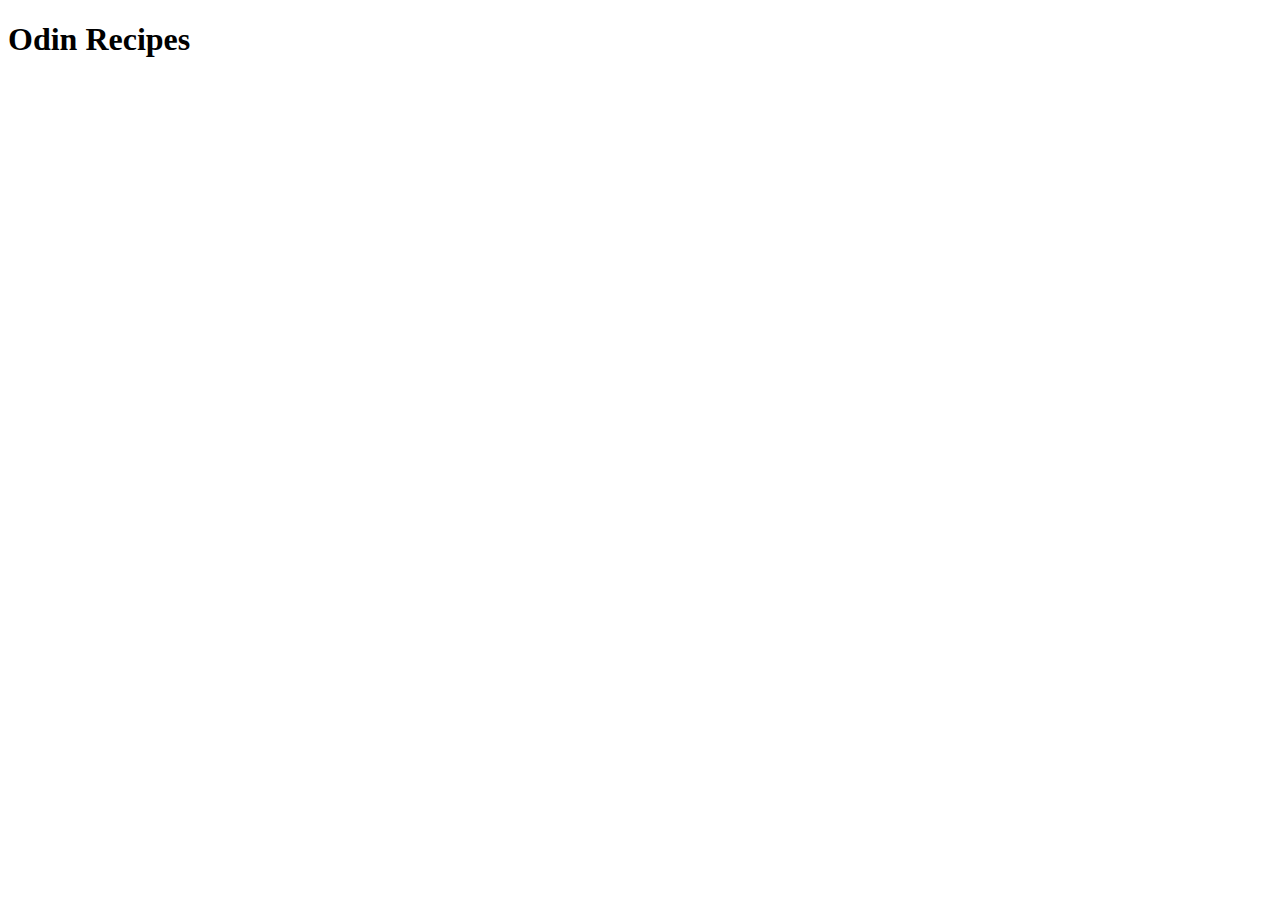
==== index.html @ e683e048 "Add h1 in index.html" ====
<!DOCTYPE html>
<html lang="en">
<head>
    <meta charset="UTF-8">
    <meta http-equiv="X-UA-Compatible" content="IE=edge">
    <meta name="viewport" content="width=device-width, initial-scale=1.0">
    <title>Odin Recipes</title>
</head>
<body>
    <h1>Odin Recipes</h1>
</body>
</html>
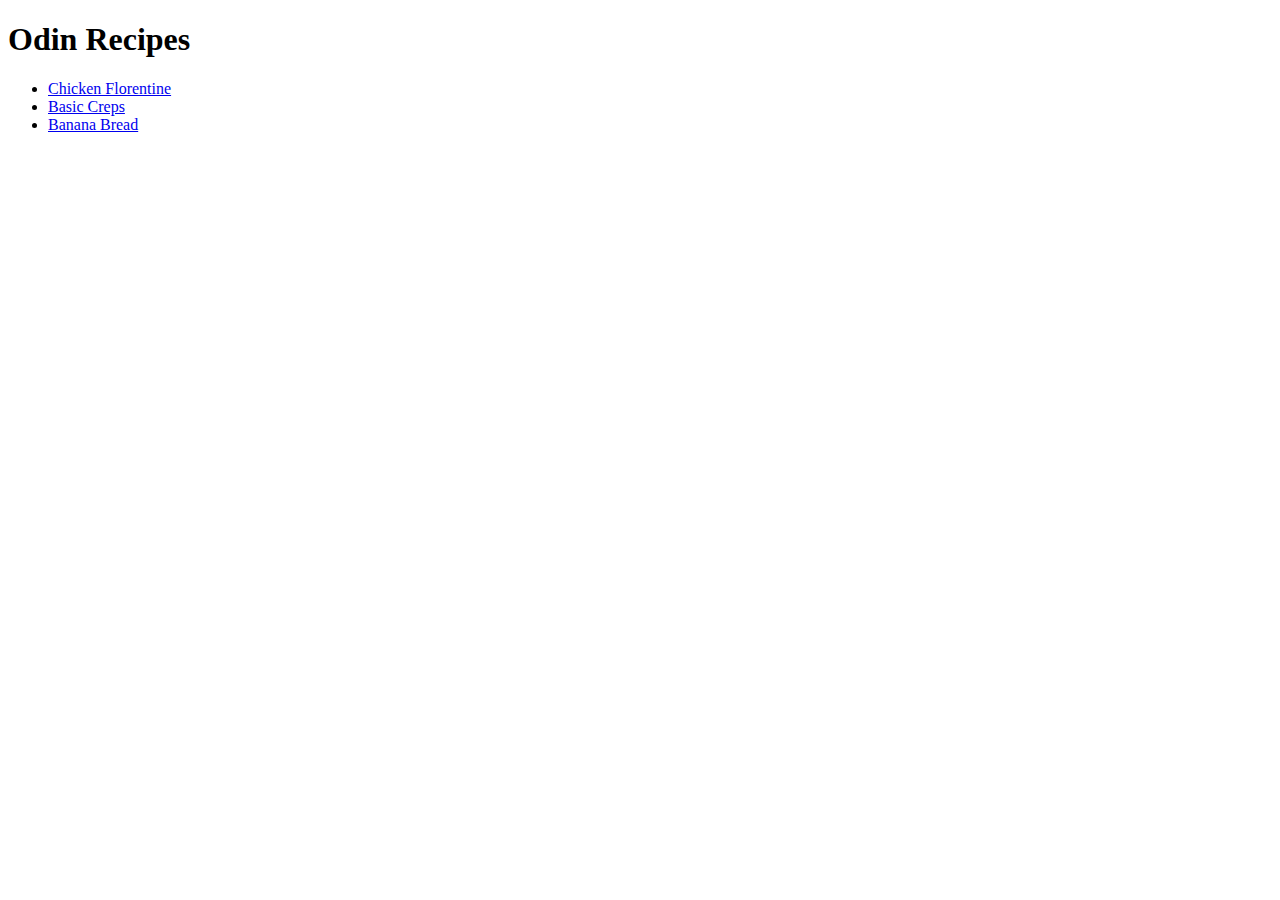
==== commit 50f3e65c: "Add links to the different recipes on index.html" ====
--- a/index.html
+++ b/index.html
@@ -8,5 +8,10 @@
 </head>
 <body>
     <h1>Odin Recipes</h1>
+    <ul>
+        <li><a href="chicken.html">Chicken Florentine</a></li>
+        <li><a href="creps.html">Basic Creps</a></li>
+        <li><a href="banana-bread.html">Banana Bread</a></li>
+    </ul>
 </body>
 </html>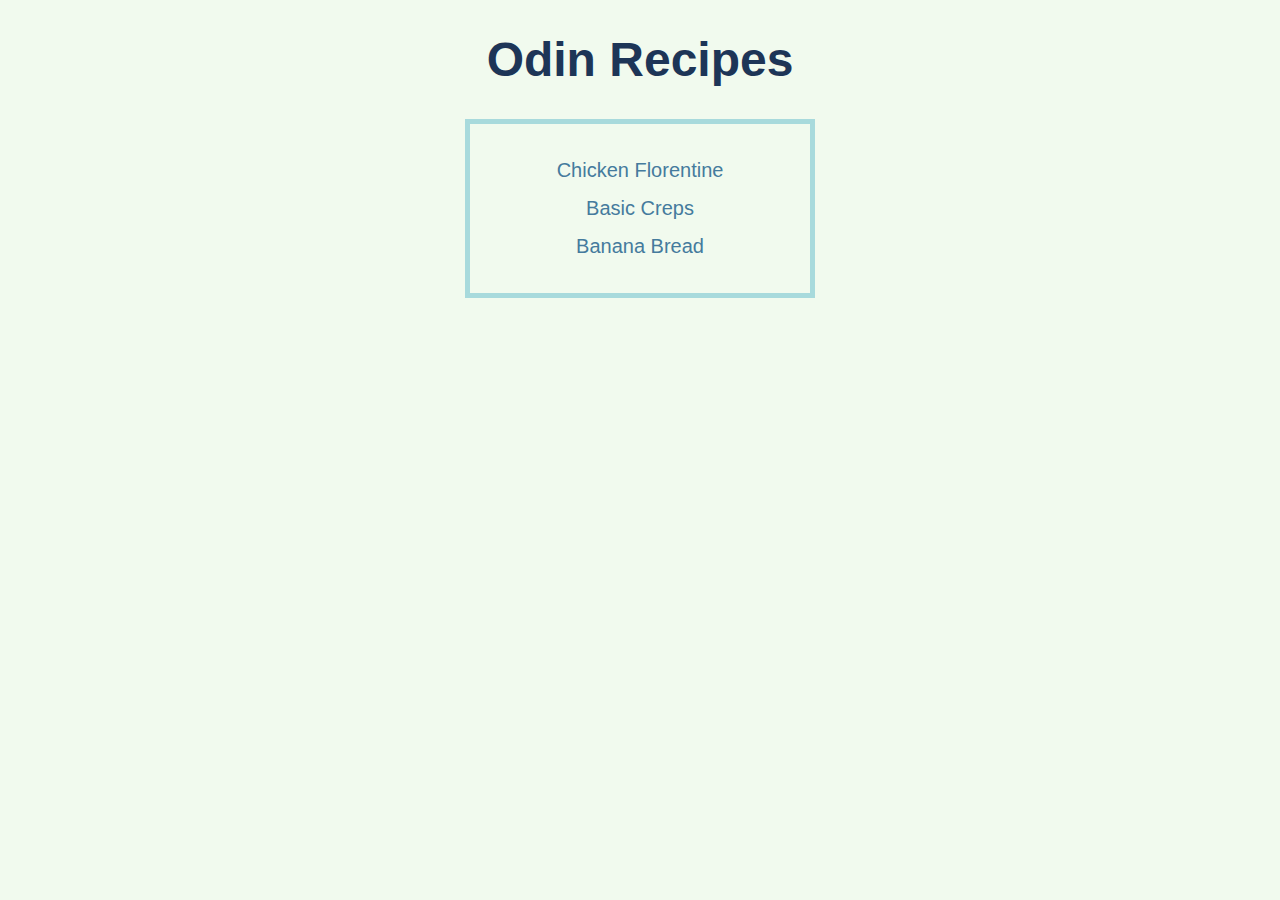
==== commit 0bdfbdde: "Added some CSS styles" ====
--- a/index.html
+++ b/index.html
@@ -4,11 +4,12 @@
     <meta charset="UTF-8">
     <meta http-equiv="X-UA-Compatible" content="IE=edge">
     <meta name="viewport" content="width=device-width, initial-scale=1.0">
+    <link rel="stylesheet" href="/styles/styles.css">
     <title>Odin Recipes</title>
 </head>
 <body>
     <h1>Odin Recipes</h1>
-    <ul>
+    <ul class="links">
         <li><a href="chicken.html">Chicken Florentine</a></li>
         <li><a href="creps.html">Basic Creps</a></li>
         <li><a href="banana-bread.html">Banana Bread</a></li>
--- a/styles/styles.css
+++ b/styles/styles.css
@@ -0,0 +1,83 @@
+*{
+    font-family: Hevetica, sans-serif;
+}
+
+body{
+    background-color: #f1faee;
+}
+
+h1, h2, h3{
+    color: #1d3557;
+}
+h1{
+    font-size: 48px;
+    text-align: center;
+}
+
+h2{
+    font-size: 36px;
+}
+
+h3{
+    font-size: 24px;
+}
+
+.links{
+    border: 5px solid #a8dadc;
+    list-style-type: none;
+    margin: auto;
+    padding: 20px;
+    width: 300px;
+}
+
+li, p{
+    color:#457b9d;
+}
+
+li{
+    margin: 15px;
+}
+
+.links li{
+    text-align: center;
+}
+.links li a{
+    color: #457b9d;
+    font-size: 20px;
+    text-decoration: none;
+}
+
+.links li a:hover{
+    color: #e63946;
+}
+
+img{
+    display: block;
+    margin: auto;
+    height: auto;
+    width: 400px;
+}
+
+ul li{
+    color:#457b9d;
+    margin: 15px;
+}
+
+.link-container{
+    background-color:#e63946;
+   text-align: center;
+   margin: 0 auto;
+   padding: 10px 0;
+   width: 100px;
+}
+.back{
+    color: white;
+    font-size: 20px;
+    font-weight: bold;
+    margin: 20px;
+    text-decoration: none;
+}
+
+.back:hover{
+    color: #a8dadc;
+}